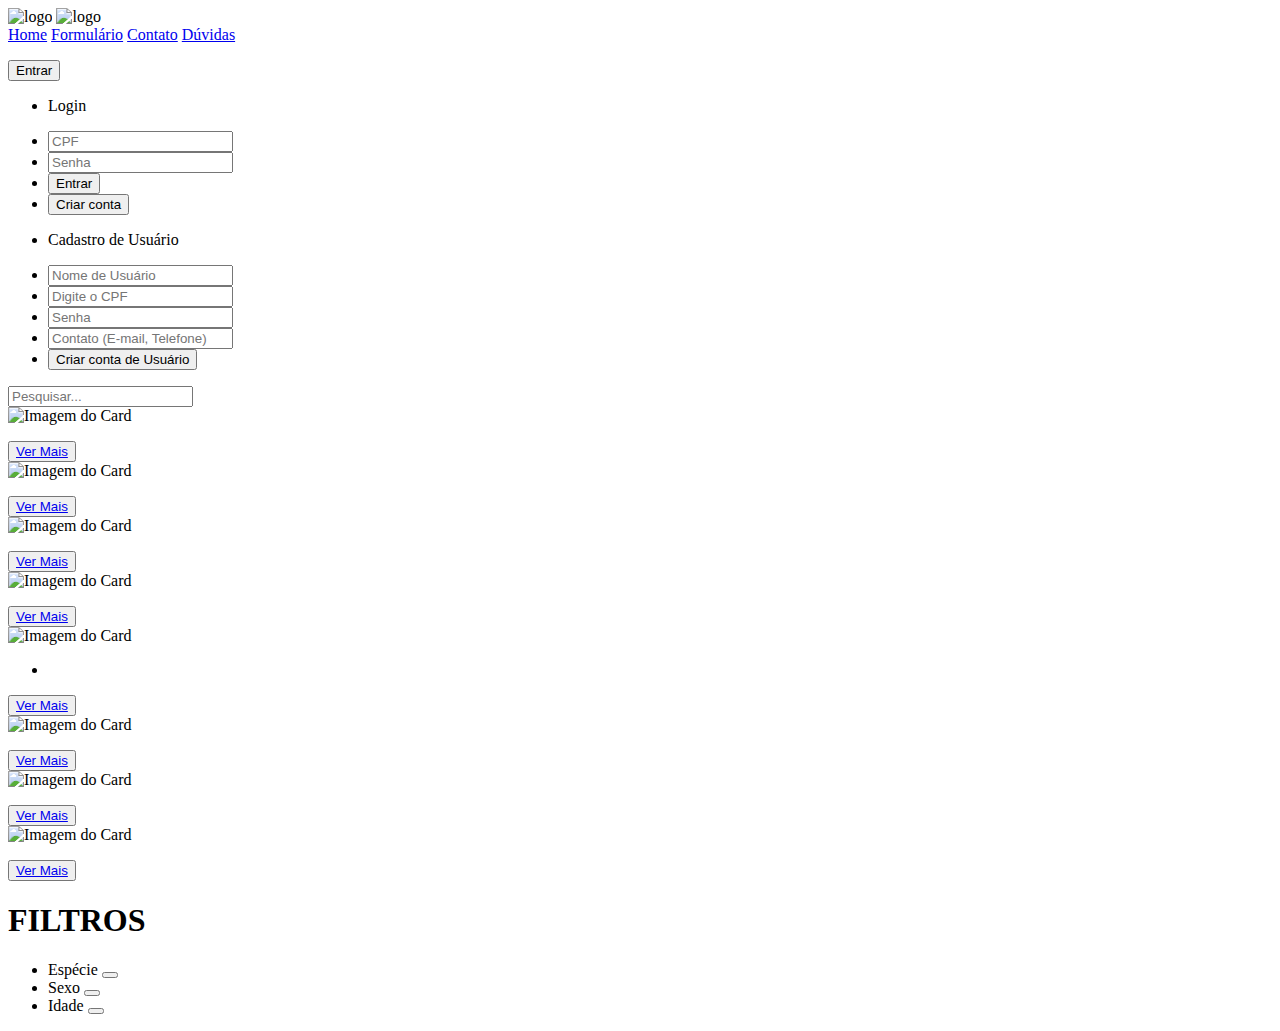
==== Projeto-PETGETS-FINAL/HomePage/index.html @ e000075d "PETGETS" ====
<!DOCTYPE html>
<html lang="pt-BR">

<head>
  <meta charset="UTF-8">
  <meta http-equiv="X-UA-Compatible" content="IE=edge">
  <meta name="viewport" content="width=device-width, initial-scale=1.0">
  <link rel="stylesheet" href="/HomePage/style.css">
  <script src="https://code.jquery.com/jquery-3.6.0.min.js"></script>
  <script src="/HomePage/Scripts.js"></script>
  <script src="https://kit.fontawesome.com/8abc0a1ef2.js" crossorigin="anonymous"></script>


  <title>Pet Gets</title>
</head>

<body>
  <header>
    <img src="/imagens/logo.jpeg" alt="logo" id="logo">
    <img src="/imagens/logomarca.jpeg" alt="logo" id="marca">
  </header>

  <div class="menu">
    <div class="topnav">
      <a href="/HomePage/index.html">Home</a>
      <a href="/Formulariohtml/index.html">Formulário</a>
      <a href="/Contatoshtml/contatos.html">Contato</a>
      <a href="/duvidashtml/duvidas.html">Dúvidas</a>
      <p> <button class="login" onclick="showCadastro()">Entrar</button>

      </p>
    </div>

    <div class="overlay"></div>

    <div class="cadastro hidden">
      <div class="conteudo-centralizado">
        <div class="login-form hidden">
          <ul>
            <li>
              <p>Login</p>
            </li>
            <li><input id="loginCnpj" type="text" placeholder="CPF"></li>
            <li><input id="loginSenha" type="password" placeholder="Senha"></li>
            <li><button class="em_desenvolvimento" id="btnLogin">Entrar</button></li>
            <li><button class="cadastro">Criar conta</button></li>
          </ul>
        </div>
        <ul>
          <li>
            <p>Cadastro de Usuário</p>
          </li>
          <li><input id="nomeInstituicao" type="text" placeholder="Nome de Usuário"></li>
          <li><input type="text" id="cnpjInput" placeholder="Digite o CPF" onkeyup="formatCnpj(event)"></li>
          <li><input type="password" id="senhaInput" placeholder="Senha"></li>
          <li><input id="contato" type="text" placeholder="Contato (E-mail, Telefone)"></li>
          <li><button id="criarConta">Criar conta de Usuário</button></li>
        </ul>
      </div>
    </div>



    <div class="container">
      <div class="search">
        <a class="pesquisar" href="" target="_blank"></a>
        <input type="search" id="search-input" placeholder="Pesquisar...">
        <div class="list">
        </div>
        <div class="icon">
          <i class="fa-solid fa-magnifying-glass"></i>
        </div>
      </div>
    </div>
  </div>



  <main>

    <section>

      <div class="card cachorro macho filhote" data-species="cachorro" data-gender="macho" data-age="adulto">
        <div class="card-image">
          <img src="/imagens/c1.jpeg" alt="Imagem do Card">
        </div>
        <div class="card-content">
          <div id="nomec1"></div>
          <div class="flex">
            <ul>
              <div id="dadosc1">

              </div>
            </ul>
            <button><a href="/VerMaishtml/Descricao1.html">Ver Mais</a></button>
          </div>
        </div>
      </div>

      <div class="card cachorro macho adulto">
        <div class="card-image">
          <img src="/imagens/c2.jpeg" alt="Imagem do Card">
        </div>
        <div class="card-content">
          <div id="nomec2"></div>
          <div class="flex">
            <ul>
              <div id="dadosc2">

              </div>
            </ul>
            <button><a href="/VerMaishtml/Descricao2.html">Ver Mais</a></button>
          </div>
        </div>
      </div>

      <div class="card cachorro femea adulto">
        <div class="card-image">
          <img src="/imagens/c3.jpeg" alt="Imagem do Card">
        </div>
        <div class="card-content">
          <div id="nomec3"></div>
          <div class="flex">
            <ul>
              <div id="dadosc3">

              </div>
            </ul>
            <button><a href="/VerMaishtml/Descricao3.html">Ver Mais</a></button>
          </div>
        </div>
      </div>

      <div class="card gato macho filhote">
        <div class="card-image">
          <img src="/imagens/g1.jpeg" alt="Imagem do Card">
        </div>
        <div class="card-content">
          <div id="nomeg1"></div>
          <div class="flex">
            <ul>
              <div id="dadosg1">

              </div>
            </ul>
            <button><a href="/VerMaishtml/Descricao4.html">Ver Mais</a></button>
          </div>
        </div>
      </div>

      <div class="card gato macho adulto">
        <div class="card-image">
          <img src="/imagens/g2.jpeg" alt="Imagem do Card">
        </div>
        <div class="card-content">
          <div id="nomeg2"></div>
          <div class="flex">
            <ul>
              <li>
                <div id="dadosg2">

                </div>
            </ul>
            <button><a href="/VerMaishtml/Descricao5.html">Ver Mais</a></button>
          </div>
        </div>
      </div>

      <div class="card gato femea adulto">
        <div class="card-image">
          <img src="/imagens/g3.jpeg" alt="Imagem do Card">
        </div>
        <div class="card-content">
          <div id="nomeg3"></div>
          <div class="flex">
            <ul>
              <div id="dadosg3">

              </div>
            </ul>
            <button><a href="/VerMaishtml/Descricao6.html">Ver Mais</a></button>
          </div>
        </div>
      </div>

      <div class="card gato macho filhote">
        <div class="card-image">
          <img src="/imagens/g4.jpg" alt="Imagem do Card">
        </div>
        <div class="card-content">
          <div id="nomeg4"></div>
          <div class="flex">
            <ul>
              <div id="dadosg4">

              </div>
            </ul>
            <button><a href="/VerMaishtml/Descricao7.html">Ver Mais</a></button>
          </div>
        </div>
      </div>

      <div class="card gato macho filhote">
        <div class="card-image">
          <img src="/imagens/g5.jpg" alt="Imagem do Card">
        </div>
        <div class="card-content">
          <div id="nomeg5"></div>
          <div class="flex">
            <ul>
              <div id="dadosg5">

              </div>
            </ul>
            <button><a href="/VerMaishtml/Descricao8.html">Ver Mais</a></button>
          </div>
        </div>
      </div>


    </section>

    <aside>
      <div class="sidebar">
        <h1>FILTROS</h1>
        <ul id="filtros" class="itens">
          <li>
            <a>Espécie</a>
            <button class="btn-filtro" onclick="toggleSubItens(this)">
              <i class="fa-solid fa-plus"></i>
            </button>
            <ul class="sub-itens esconder">
              <li><a>
                  <label class="form-control">
                    <input type="checkbox" name="checkbox" id="checkbox-cachorro" value="cachorro">
                    <span class="checkmark"></span>
                  </label>
                  Cachorro</a></li>
              <li><a>
                  <label class="form-control">
                    <input type="checkbox" name="especie" id="checkbox-gato" value="gato">
                    <span class="checkmark"></span>
                  </label>
                  Gato</a></li>
            </ul>
          </li>
          <li>
            <a>Sexo</a>
            <button class="btn-filtro" onclick="toggleSubItens(this)">
              <i class="fa-solid fa-plus"></i>
            </button>
            <ul class="sub-itens esconder">
              <li><a>
                  <label class="form-control">
                    <input type="checkbox" id="checkbox-femea" class="checkbox-sexo" value="femea">
                    <span class="checkmark"></span>
                  </label>
                  Fêmea
                </a></li>
              <li><a>
                  <label class="form-control">
                    <input type="checkbox" id="checkbox-macho" class="checkbox-sexo" value="macho">
                    <span class="checkmark"></span>
                  </label>
                  Macho</a></li>
            </ul>
          </li>
          <li>
            <a>Idade</a>
            <button class="btn-filtro" onclick="toggleSubItens(this)">
              <i class="fa-solid fa-plus"></i>
            </button>
            <ul class="sub-itens esconder">
              <li><a>
                  <label class="form-control">
                    <input type="checkbox" id="checkbox-filhote" value="filhote">
                    <span class="checkmark"></span>
                  </label>
                  Filhote</a></li>
              <li><a>
                  <label class="form-control">
                    <input type="checkbox" id="checkbox-adulto" value="adulto">
                    <span class="checkmark"></span>
                  </label>
                  Adulto</a></li>
            </ul>
          </li>
        </ul>
      </div>
    </aside>

  </main>


  <script>

function showCadastro() {
  const overlay = document.querySelector('.overlay');
  const cadastro = document.querySelector('.cadastro');

  overlay.classList.add('show');
  cadastro.classList.remove('hidden');
}

document.addEventListener('click', function (event) {
  const overlay = document.querySelector('.overlay');
  const cadastro = document.querySelector('.cadastro');

  if (event.target === overlay) {
    overlay.classList.remove('show');
    cadastro.classList.add('hidden');
  }
});

document.addEventListener('DOMContentLoaded', function () {
  var loginButton = document.querySelector('.login');
  var cadastroDiv = document.querySelector('.cadastro');
  var overlayDiv = document.querySelector('.overlay');

  loginButton.addEventListener('click', function () {
    cadastroDiv.classList.add('show');
    overlayDiv.style.display = 'flex';
  });

  overlayDiv.addEventListener('click', function (event) {
    if (event.target === overlayDiv) {
      cadastroDiv.classList.remove('show');
      overlayDiv.style.display = 'none';
    }
  });

  function salvarDados() {
    // Recupera os valores dos campos de texto
    var nomeInstituicao = document.getElementById("nomeInstituicao").value;
    var cnpj = document.getElementById("cnpjInput").value;
    var senha = document.getElementById("senhaInput").value;
    var contato = document.getElementById("contato").value;

    // Verifica se os campos estão preenchidos
    if (nomeInstituicao && cnpj && senha && contato) {
      // Cria um objeto com os dados
      var dados = {
        nomeInstituicao: nomeInstituicao,
        cnpj: cnpj,
        senha: senha,
        contato: contato
      };

      // Converte o objeto em uma string JSON
      var dadosJSON = JSON.stringify(dados);

      // Salva os dados no localStorage
      localStorage.setItem("dadosInstituicao", dadosJSON);

      // Exibe uma mensagem de sucesso
      alert("Conta criada com sucesso!");

      // Limpa os campos do formulário
      document.getElementById("nomeInstituicao").value = "";
      document.getElementById("cnpjInput").value = "";
      document.getElementById("senhaInput").value = "";
      document.getElementById("contato").value = "";

      var cadastroDiv = document.querySelector('.cadastro');
      var overlayDiv = document.querySelector('.overlay');

      cadastroDiv.remove();
      overlayDiv.style.display = 'none';

      // Redireciona para a home
      window.location.href = "index.html";

    } else {
      // Exibe uma mensagem de erro se algum campo estiver vazio
      alert("Preencha todos os campos do formulário.");
    }
  }

  // Adiciona um evento de clique ao botão "Criar conta Instituição"
  var botaoCriarConta = document.getElementById("criarConta");
  botaoCriarConta.addEventListener("click", salvarDados);

  // Adiciona um evento de clique ao botão "Entrar"
  var btnEntrar = document.getElementById('btnLogin');
  btnEntrar.addEventListener('click', showCadastro);
});



    function formatCnpj(event) {
      let cnpjInput = event.target;
      let cnpj = cnpjInput.value.replace(/\D/g, ''); // Remove caracteres não numéricos

      // Formata o CNPJ
      let formattedCnpj = '';
      for (let i = 0; i < cnpj.length; i++) {
        if (i === 2 || i === 5) {
          formattedCnpj += '.' + cnpj.charAt(i);
        } else if (i === 8) {
          formattedCnpj += '/' + cnpj.charAt(i);
        } else if (i === 12) {
          formattedCnpj += '-' + cnpj.charAt(i);
        } else {
          formattedCnpj += cnpj.charAt(i);
        }
      }

      cnpjInput.value = formattedCnpj;

      if (cnpj.length === 14) {
        cnpjInput.setAttribute('maxlength', '18'); // Para permitir a digitação de pontos, barras e traço
      } else {
        cnpjInput.setAttribute('maxlength', '18');
      }
    }

    
    $(".em_desenvolvimento").click(function (event) {
      event.preventDefault();
      alert("Esta funcionalidade estará disponível em uma próxima sprint!");
    });

    function toggleSubItens(button) {
      var subItens = button.nextElementSibling;
      if (subItens.style.display === "block") {
        subItens.style.display = "none";
      } else {
        subItens.style.display = "block";
      }
    }

    window.onload = function () {
      var subitens = document.getElementsByClassName("esconder");
      for (var i = 0; i < subitens.length; i++) {
        subitens[i].style.display = "none";
      }
    }
    imprimirNomeCard1(0);
    imprimirNomeCard2(1);
    imprimirNomeCard3(2);
    imprimirNomeCard4(0);
    imprimirNomeCard5(1);
    imprimirNomeCard6(2);
    imprimirNomeCard7(3);
    imprimirNomeCard8(4);
    imprimirDadosCard1(0);
    imprimirDadosCard2(1);
    imprimirDadosCard3(2);
    imprimirDadosCard4(0);
    imprimirDadosCard5(1);
    imprimirDadosCard6(2);
    imprimirDadosCard7(3);
    imprimirDadosCard8(4);

  </script>


</body>

</html>
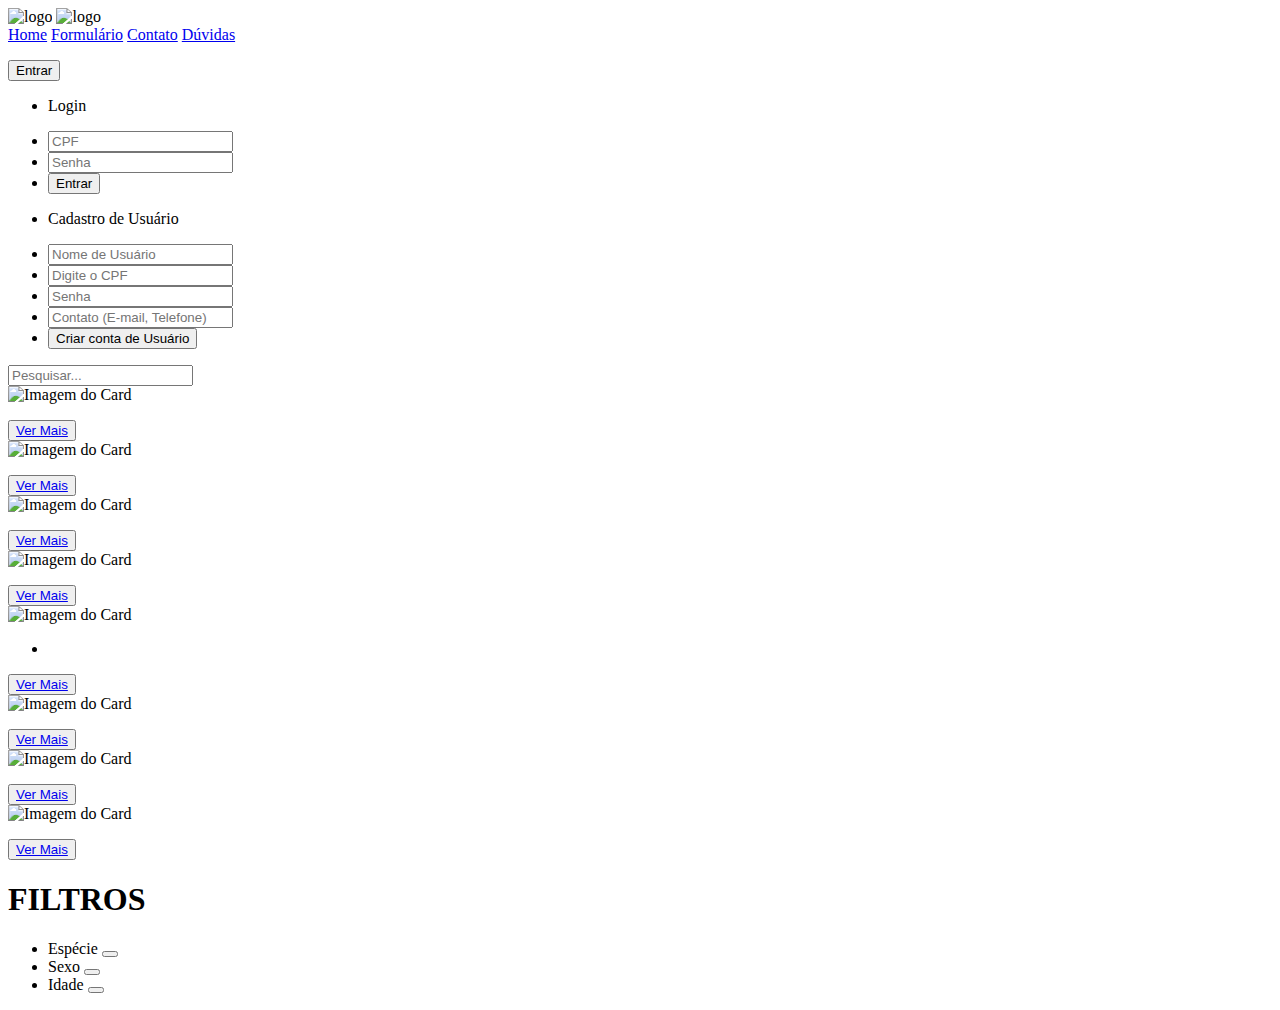
==== commit 5b15a735: "atualização finalgit add ." ====
--- a/Projeto-PETGETS-FINAL/HomePage/index.html
+++ b/Projeto-PETGETS-FINAL/HomePage/index.html
@@ -26,9 +26,7 @@
       <a href="/Formulariohtml/index.html">Formulário</a>
       <a href="/Contatoshtml/contatos.html">Contato</a>
       <a href="/duvidashtml/duvidas.html">Dúvidas</a>
-      <p> <button class="login" onclick="showCadastro()">Entrar</button>
-
-      </p>
+      <p> <button class="login" onclick="showCadastro()">Entrar</button> </p>
     </div>
 
     <div class="overlay"></div>
@@ -38,41 +36,45 @@
         <div class="login-form hidden">
           <ul>
             <li>
-              <p>Login</p>
+              <p class="form-title">Login</p>
             </li>
-            <li><input id="loginCnpj" type="text" placeholder="CPF"></li>
+            <li><input id="loginCnpj" type="text" placeholder="CPF" onkeyup="formatCnpj(event)"></li>
             <li><input id="loginSenha" type="password" placeholder="Senha"></li>
-            <li><button class="em_desenvolvimento" id="btnLogin">Entrar</button></li>
-            <li><button class="cadastro">Criar conta</button></li>
+            <li><button id="btnFazerLogin">Entrar</button></li>
+
           </ul>
         </div>
-        <ul>
-          <li>
-            <p>Cadastro de Usuário</p>
-          </li>
-          <li><input id="nomeInstituicao" type="text" placeholder="Nome de Usuário"></li>
-          <li><input type="text" id="cnpjInput" placeholder="Digite o CPF" onkeyup="formatCnpj(event)"></li>
-          <li><input type="password" id="senhaInput" placeholder="Senha"></li>
-          <li><input id="contato" type="text" placeholder="Contato (E-mail, Telefone)"></li>
-          <li><button id="criarConta">Criar conta de Usuário</button></li>
-        </ul>
-      </div>
+      </div>
+
+      <ul>
+        <li>
+          <div class="cadastro-right hidden">
+            <div class="conteudo-centralizado">
+              <p class="form-title">Cadastro de Usuário</p>
+        </li>
+        <li><input id="nomeInstituicao" type="text" placeholder="Nome de Usuário"></li>
+        <li><input type="text" id="cnpjInput" placeholder="Digite o CPF" onkeyup="formatCnpj(event)"></li>
+        <li><input type="password" id="senhaInput" placeholder="Senha"></li>
+        <li><input id="contato" type="text" placeholder="Contato (E-mail, Telefone)"></li>
+        <li><button id="criarConta">Criar conta de Usuário</button></li>
     </div>
-
-
-
-    <div class="container">
-      <div class="search">
-        <a class="pesquisar" href="" target="_blank"></a>
-        <input type="search" id="search-input" placeholder="Pesquisar...">
-        <div class="list">
-        </div>
-        <div class="icon">
-          <i class="fa-solid fa-magnifying-glass"></i>
-        </div>
+  
+  
+
+
+  <div class="container">
+    <div class="search">
+      <a class="pesquisar" href="" target="_blank"></a>
+      <input type="search" id="search-input" placeholder="Pesquisar...">
+      <div class="list">
+      </div>
+      <div class="icon">
+        <i class="fa-solid fa-magnifying-glass"></i>
       </div>
     </div>
   </div>
+</div>
+  
 
 
 
@@ -92,7 +94,7 @@
 
               </div>
             </ul>
-            <button><a href="/VerMaishtml/Descricao1.html">Ver Mais</a></button>
+            <button><a href="/VerMaishtml/Descricao1.html?animal=Floquinho">Ver Mais</a></button>
           </div>
         </div>
       </div>
@@ -109,7 +111,7 @@
 
               </div>
             </ul>
-            <button><a href="/VerMaishtml/Descricao2.html">Ver Mais</a></button>
+            <button><a href="/VerMaishtml/Descricao1.html?animal=Scott">Ver Mais</a></button>
           </div>
         </div>
       </div>
@@ -126,7 +128,7 @@
 
               </div>
             </ul>
-            <button><a href="/VerMaishtml/Descricao3.html">Ver Mais</a></button>
+            <button><a href="/VerMaishtml/Descricao1.html?animal=Nandinha">Ver Mais</a></button>
           </div>
         </div>
       </div>
@@ -143,7 +145,7 @@
 
               </div>
             </ul>
-            <button><a href="/VerMaishtml/Descricao4.html">Ver Mais</a></button>
+            <button><a href="/VerMaishtml/Descricao1.html?animal=Eleuterio">Ver Mais</a></button>
           </div>
         </div>
       </div>
@@ -161,7 +163,7 @@
 
                 </div>
             </ul>
-            <button><a href="/VerMaishtml/Descricao5.html">Ver Mais</a></button>
+            <button><a href="/VerMaishtml/Descricao1.html?animal=Beethoven">Ver Mais</a></button>
           </div>
         </div>
       </div>
@@ -178,7 +180,7 @@
 
               </div>
             </ul>
-            <button><a href="/VerMaishtml/Descricao6.html">Ver Mais</a></button>
+            <button><a href="/VerMaishtml/Descricao1.html?animal=Marie">Ver Mais</a></button>
           </div>
         </div>
       </div>
@@ -195,7 +197,7 @@
 
               </div>
             </ul>
-            <button><a href="/VerMaishtml/Descricao7.html">Ver Mais</a></button>
+            <button><a href="/VerMaishtml/Descricao1.html?animal=Maxwell">Ver Mais</a></button>
           </div>
         </div>
       </div>
@@ -212,7 +214,7 @@
 
               </div>
             </ul>
-            <button><a href="/VerMaishtml/Descricao8.html">Ver Mais</a></button>
+            <button><a href="/VerMaishtml/Descricao1.html?animal=Kic">Ver Mais</a></button>
           </div>
         </div>
       </div>
@@ -294,96 +296,121 @@
 
   <script>
 
-function showCadastro() {
-  const overlay = document.querySelector('.overlay');
-  const cadastro = document.querySelector('.cadastro');
-
-  overlay.classList.add('show');
-  cadastro.classList.remove('hidden');
-}
-
-document.addEventListener('click', function (event) {
-  const overlay = document.querySelector('.overlay');
-  const cadastro = document.querySelector('.cadastro');
-
-  if (event.target === overlay) {
-    overlay.classList.remove('show');
-    cadastro.classList.add('hidden');
-  }
-});
-
-document.addEventListener('DOMContentLoaded', function () {
-  var loginButton = document.querySelector('.login');
-  var cadastroDiv = document.querySelector('.cadastro');
-  var overlayDiv = document.querySelector('.overlay');
-
-  loginButton.addEventListener('click', function () {
-    cadastroDiv.classList.add('show');
-    overlayDiv.style.display = 'flex';
-  });
-
-  overlayDiv.addEventListener('click', function (event) {
-    if (event.target === overlayDiv) {
-      cadastroDiv.classList.remove('show');
-      overlayDiv.style.display = 'none';
+    function showCadastro() {
+      const overlay = document.querySelector('.overlay');
+      const cadastro = document.querySelector('.cadastro');
+
+      overlay.classList.add('show');
+      cadastro.classList.remove('hidden');
     }
-  });
-
-  function salvarDados() {
-    // Recupera os valores dos campos de texto
-    var nomeInstituicao = document.getElementById("nomeInstituicao").value;
-    var cnpj = document.getElementById("cnpjInput").value;
-    var senha = document.getElementById("senhaInput").value;
-    var contato = document.getElementById("contato").value;
-
-    // Verifica se os campos estão preenchidos
-    if (nomeInstituicao && cnpj && senha && contato) {
-      // Cria um objeto com os dados
-      var dados = {
-        nomeInstituicao: nomeInstituicao,
-        cnpj: cnpj,
-        senha: senha,
-        contato: contato
-      };
-
-      // Converte o objeto em uma string JSON
-      var dadosJSON = JSON.stringify(dados);
-
-      // Salva os dados no localStorage
-      localStorage.setItem("dadosInstituicao", dadosJSON);
-
-      // Exibe uma mensagem de sucesso
-      alert("Conta criada com sucesso!");
-
-      // Limpa os campos do formulário
-      document.getElementById("nomeInstituicao").value = "";
-      document.getElementById("cnpjInput").value = "";
-      document.getElementById("senhaInput").value = "";
-      document.getElementById("contato").value = "";
-
+
+    document.addEventListener('click', function (event) {
+      const overlay = document.querySelector('.overlay');
+      const cadastro = document.querySelector('.cadastro');
+
+      if (event.target === overlay) {
+        overlay.classList.remove('show');
+        cadastro.classList.add('hidden');
+      }
+    });
+
+    document.addEventListener('DOMContentLoaded', function () {
+      var loginButton = document.querySelector('.login');
       var cadastroDiv = document.querySelector('.cadastro');
       var overlayDiv = document.querySelector('.overlay');
-
-      cadastroDiv.remove();
-      overlayDiv.style.display = 'none';
-
-      // Redireciona para a home
-      window.location.href = "index.html";
-
-    } else {
-      // Exibe uma mensagem de erro se algum campo estiver vazio
-      alert("Preencha todos os campos do formulário.");
-    }
-  }
-
-  // Adiciona um evento de clique ao botão "Criar conta Instituição"
-  var botaoCriarConta = document.getElementById("criarConta");
-  botaoCriarConta.addEventListener("click", salvarDados);
-
-  // Adiciona um evento de clique ao botão "Entrar"
-  var btnEntrar = document.getElementById('btnLogin');
-  btnEntrar.addEventListener('click', showCadastro);
-});
+      var btnFazerLogin = document.getElementById('btnFazerLogin');
+
+      loginButton.addEventListener('click', function () {
+        cadastroDiv.classList.add('show');
+        overlayDiv.style.display = 'flex';
+      });
+
+      overlayDiv.addEventListener('click', function (event) {
+        if (event.target === overlayDiv) {
+          cadastroDiv.classList.remove('show');
+          overlayDiv.style.display = 'none';
+        }
+      });
+
+      function verificarLogin() {
+        var loginCnpj = document.getElementById("loginCnpj").value;
+        var loginSenha = document.getElementById("loginSenha").value;
+
+        var dadosInstituicaoJSON = localStorage.getItem("dadosInstituicao");
+
+        if (dadosInstituicaoJSON) {
+          var dadosInstituicao = JSON.parse(dadosInstituicaoJSON);
+
+          if (loginCnpj === dadosInstituicao.cnpj && loginSenha === dadosInstituicao.senha) {
+            alert("Login bem-sucedido!");
+            window.location.href = "index.html";
+          } else {
+            alert("Dados de login incorretos. Por favor, verifique e tente novamente.");
+          }
+        } else {
+          alert("Nenhuma conta encontrada. Por favor, crie uma conta primeiro.");
+        }
+
+      
+      }
+
+      btnFazerLogin.addEventListener('click', verificarLogin);
+
+      function salvarDados() {
+        // Recupera os valores dos campos de texto
+        var nomeInstituicao = document.getElementById("nomeInstituicao").value;
+        var cnpj = document.getElementById("cnpjInput").value;
+        var senha = document.getElementById("senhaInput").value;
+        var contato = document.getElementById("contato").value;
+
+        // Verifica se os campos estão preenchidos
+        if (nomeInstituicao && cnpj && senha && contato) {
+          // Cria um objeto com os dados
+          var dados = {
+            nomeInstituicao: nomeInstituicao,
+            cnpj: cnpj,
+            senha: senha,
+            contato: contato
+          };
+
+          // Converte o objeto em uma string JSON
+          var dadosJSON = JSON.stringify(dados);
+
+          // Salva os dados no localStorage
+          localStorage.setItem("dadosInstituicao", dadosJSON);
+
+          // Exibe uma mensagem de sucesso
+          alert("Conta criada com sucesso!");
+
+          // Limpa os campos do formulário
+          document.getElementById("nomeInstituicao").value = "";
+          document.getElementById("cnpjInput").value = "";
+          document.getElementById("senhaInput").value = "";
+          document.getElementById("contato").value = "";
+
+          var cadastroDiv = document.querySelector('.cadastro');
+          var overlayDiv = document.querySelector('.overlay');
+
+          cadastroDiv.remove();
+          overlayDiv.style.display = 'none';
+
+          // Redireciona para a home
+          window.location.href = "index.html";
+
+        } else {
+          // Exibe uma mensagem de erro se algum campo estiver vazio
+          alert("Preencha todos os campos do formulário.");
+        }
+      }
+
+      // Adiciona um evento de clique ao botão "Criar conta Instituição"
+      var botaoCriarConta = document.getElementById("criarConta");
+      botaoCriarConta.addEventListener("click", salvarDados);
+
+      // Adiciona um evento de clique ao botão "Entrar"
+      var btnEntrar = document.getElementById('btnLogin');
+      btnEntrar.addEventListener('click', showCadastro);
+    });
 
 
 
@@ -394,11 +421,9 @@
       // Formata o CNPJ
       let formattedCnpj = '';
       for (let i = 0; i < cnpj.length; i++) {
-        if (i === 2 || i === 5) {
+        if (i === 3 || i === 6) {
           formattedCnpj += '.' + cnpj.charAt(i);
-        } else if (i === 8) {
-          formattedCnpj += '/' + cnpj.charAt(i);
-        } else if (i === 12) {
+        } else if (i === 9) {
           formattedCnpj += '-' + cnpj.charAt(i);
         } else {
           formattedCnpj += cnpj.charAt(i);
@@ -408,17 +433,12 @@
       cnpjInput.value = formattedCnpj;
 
       if (cnpj.length === 14) {
-        cnpjInput.setAttribute('maxlength', '18'); // Para permitir a digitação de pontos, barras e traço
+        cnpjInput.setAttribute('maxlength', '14'); // Para permitir a digitação de pontos, barras e traço
       } else {
-        cnpjInput.setAttribute('maxlength', '18');
+        cnpjInput.setAttribute('maxlength', '14');
       }
     }
 
-    
-    $(".em_desenvolvimento").click(function (event) {
-      event.preventDefault();
-      alert("Esta funcionalidade estará disponível em uma próxima sprint!");
-    });
 
     function toggleSubItens(button) {
       var subItens = button.nextElementSibling;
@@ -435,6 +455,8 @@
         subitens[i].style.display = "none";
       }
     }
+
+
     imprimirNomeCard1(0);
     imprimirNomeCard2(1);
     imprimirNomeCard3(2);
